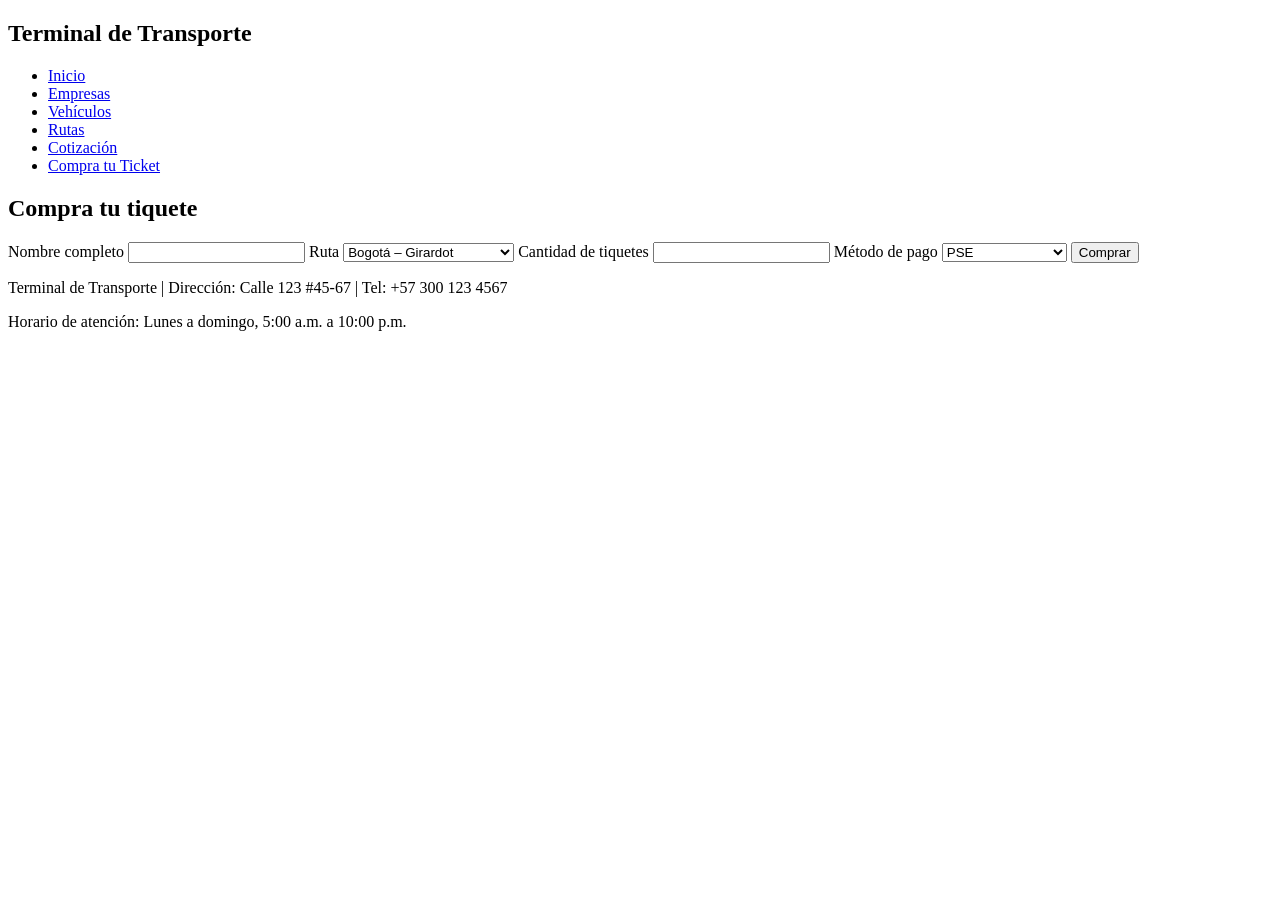
==== compra.html @ 1fbc7df6 "Agregar páginas HTML para la terminal de transporte con navegación y formularios de compra y cotizac" ====
<!DOCTYPE html>
<html lang="es">
  <head>
    <meta charset="UTF-8" />
    <meta name="viewport" content="width=device-width, initial-scale=1.0" />
    <title>Terminal de Transporte</title>
  </head>
  <body>
    <nav>
      <h1>Terminal de Transporte</h1>
      <ul>
        <li><a href="index.html">Inicio</a></li>
        <li><a href="empresas.html">Empresas</a></li>
        <li><a href="vehiculos.html">Vehículos</a></li>
        <li><a href="rutas.html">Rutas</a></li>
        <li><a href="cotizacion.html">Cotización</a></li>
        <li><a href="compra.html">Compra tu Ticket</a></li>
      </ul>
    </nav>

    <main>
      <h2>Compra tu tiquete</h2>
      <form>
        <label for="nombre">Nombre completo</label>
        <input type="text" id="nombre" name="nombre" />

        <label for="ruta">Ruta</label>
        <select id="ruta" name="ruta">
          <option value="bogota-girardot">Bogotá – Girardot</option>
          <option value="ibague-neiva">Ibagué – Neiva</option>
          <option value="cali-popayan">Cali – Popayán</option>
          <option value="medellin-manizales">Medellín – Manizales</option>
          <option value="barranquilla-cartagena">
            Barranquilla – Cartagena
          </option>
          <option value="bucaramanga-cucuta">Bucaramanga – Cúcuta</option>
          <option value="pasto-tumaco">Pasto – Tumaco</option>
        </select>

        <label for="cantidad">Cantidad de tiquetes</label>
        <input type="number" id="cantidad" name="cantidad" min="1" />

        <label for="pago">Método de pago</label>
        <select id="pago" name="pago">
          <option value="efectivo">PSE</option>
          <option value="tarjeta">Tarjeta de crédito</option>
          <option value="nequi">Nequi</option>
          <option value="daviplata">Daviplata</option>
        </select>

        <button type="submit">Comprar</button>
      </form>
    </main>

    <footer>
      <p>
        Terminal de Transporte | Dirección: Calle 123 #45-67 | Tel: +57 300 123
        4567
      </p>
      <p>Horario de atención: Lunes a domingo, 5:00 a.m. a 10:00 p.m.</p>
    </footer>
  </body>
</html>
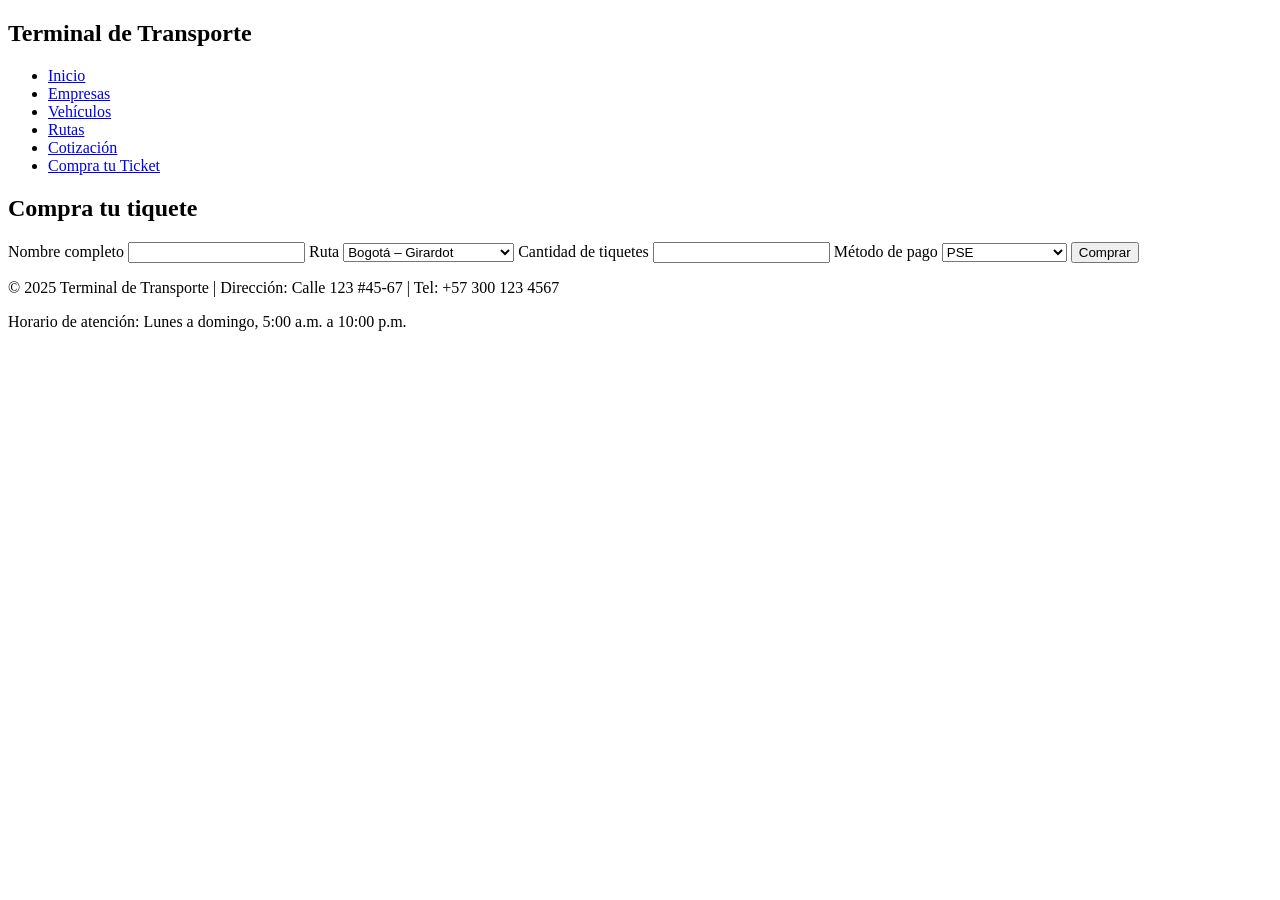
==== commit 31a4cb79: "Actualizar pie de página y agregar descripciones en varias páginas HTML de la terminal de transporte" ====
--- a/compra.html
+++ b/compra.html
@@ -53,8 +53,9 @@
     </main>
 
     <footer>
+      <footer>
       <p>
-        Terminal de Transporte | Dirección: Calle 123 #45-67 | Tel: +57 300 123
+        &copy; 2025 Terminal de Transporte | Dirección: Calle 123 #45-67 | Tel: +57 300 123
         4567
       </p>
       <p>Horario de atención: Lunes a domingo, 5:00 a.m. a 10:00 p.m.</p>
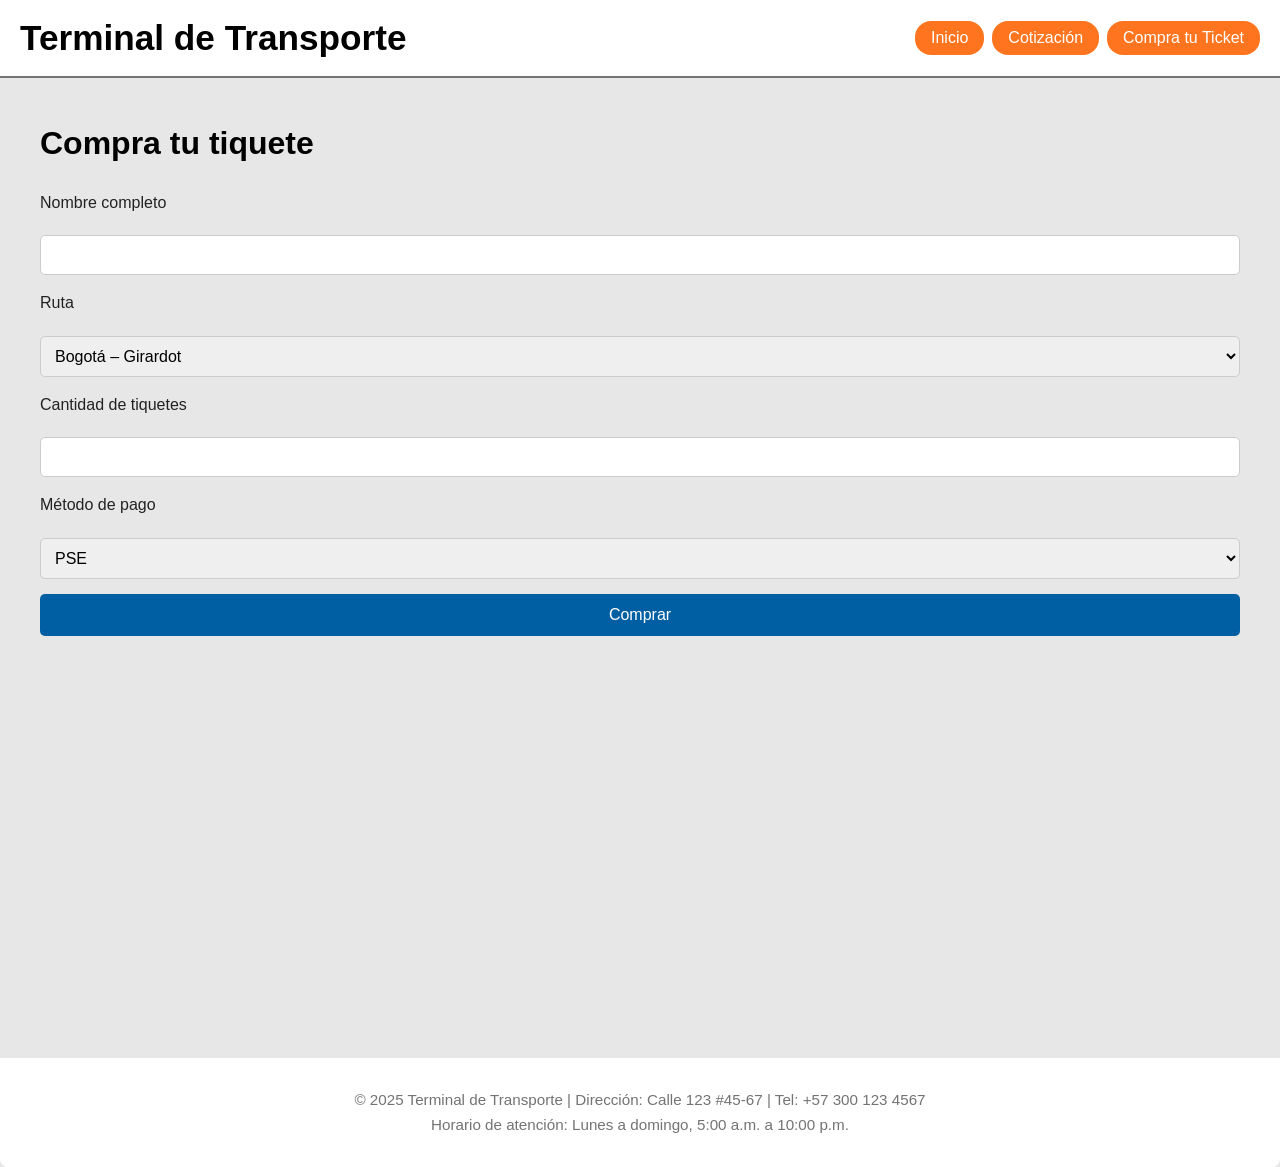
==== commit 058a53d1: "Agregue nuevos íconos SVG para servicios, teléfono y ubicación; actualice las páginas de índice, rut" ====
--- a/compra.html
+++ b/compra.html
@@ -3,18 +3,22 @@
   <head>
     <meta charset="UTF-8" />
     <meta name="viewport" content="width=device-width, initial-scale=1.0" />
+    <link rel="stylesheet" href="css/styles.css" />
     <title>Terminal de Transporte</title>
   </head>
   <body>
-    <nav>
+    <nav class="navegacion">
       <h1>Terminal de Transporte</h1>
       <ul>
-        <li><a href="index.html">Inicio</a></li>
-        <li><a href="empresas.html">Empresas</a></li>
-        <li><a href="vehiculos.html">Vehículos</a></li>
-        <li><a href="rutas.html">Rutas</a></li>
-        <li><a href="cotizacion.html">Cotización</a></li>
-        <li><a href="compra.html">Compra tu Ticket</a></li>
+        <li>
+          <a href="index.html"><button>Inicio</button></a>
+        </li>
+        <li>
+          <a href="cotizacion.html"><button>Cotización</button></a>
+        </li>
+        <li>
+          <a href="compra.html"><button>Compra tu Ticket</button></a>
+        </li>
       </ul>
     </nav>
 
--- a/css/styles.css
+++ b/css/styles.css
@@ -0,0 +1,209 @@
+/* Reset some default styles */
+* {
+    margin: 0;
+    padding: 0;
+    box-sizing: border-box;
+}
+
+body {
+    font-family: 'Segoe UI', Arial, sans-serif;
+    background-color: #e7e7e7;
+    color: #222;
+    line-height: 1.6;
+}
+
+.navegacion {
+    display: flex;
+    justify-content: space-between;
+    align-items: center;
+    background: #ffffff;
+    padding: 10px 20px;
+    border-bottom: #737373 2px solid;
+}
+
+.navegacion h1{
+    color: #000000;
+    font-size: 2.2rem;
+    margin: 0;
+}
+
+.navegacion ul {
+    gap: 8px;
+    display: flex;
+}
+
+.navegacion ul li button {
+  background-color: #ff751f;
+  color: white;
+  border: none;
+  padding: 8px 16px;
+  border-radius: 16px;
+  cursor: pointer;
+}
+
+.navegacion ul li button:hover {
+  background-color: #cf4500;
+}
+
+
+main {
+    max-width: 1200px;
+    margin: 40px auto;
+    min-height: 100vh;
+}
+
+.introduccion {
+    max-width: 800px;
+    margin: 40px auto;
+    padding: 30px;
+}
+
+.introduccion p {
+    font-size: 1.1rem;
+}
+
+.iconos-container {
+    display: flex;
+    justify-content: space-around;
+    margin-top: 30px;
+    gap: 16px;
+    
+}
+
+.iconos-container a {
+    text-decoration: none;
+    text-align: center;
+}
+
+
+.iconos img {
+    margin-bottom: 8px;
+    width: 100px;
+    height: 100px;
+}
+
+
+.iconos-container :hover img { 
+    transform: scale(1.3);
+    transition: transform 0.2s;
+}
+
+.iconos-container :hover h3 { 
+    transform: scale(1.3);
+    transition: transform 0.2s;
+}
+
+.container-info {
+    display: flex;
+    justify-content: space-around;
+    margin-top: 40px;
+    gap: 20px;
+    flex-wrap: wrap;
+}
+
+.info-terminal {
+    padding: 20px;
+    flex: 1;
+    min-width: 250px;
+    max-width: 300px;
+    text-align: center;
+}
+
+.info-terminal img {
+    width: 32px;
+    height: 32px;
+}
+
+h2 {
+    color: #000000;
+    margin-bottom: 20px;
+    font-size: 2rem;
+}
+
+h3 {
+    color: #000000;
+    margin-bottom: 4px;
+    font-size: 1.5rem;
+}
+
+h4 {
+    color: #000000;
+    margin-bottom: 4px;
+    font-size: 1.2rem;
+}
+
+ul {
+    list-style: none;
+}
+
+
+form {
+    display: flex;
+    flex-direction: column;
+    gap: 15px;
+}
+
+label {
+    font-weight: 500;
+    margin-bottom: 5px;
+}
+
+input, select, textarea {
+    padding: 10px;
+    border: 1px solid #ccc;
+    border-radius: 5px;
+    font-size: 1rem;
+}
+
+input:focus, select:focus, textarea:focus {
+    border-color: #005fa3;
+    outline: none;
+}
+
+
+button, input[type="submit"] {
+    background: #005fa3;
+    color: #fff;
+    border: none;
+    padding: 12px 24px;
+    border-radius: 5px;
+    font-size: 1rem;
+    cursor: pointer;
+    transition: background 0.2s;
+}
+
+button:hover, input[type="submit"]:hover {
+    background: #0074d9;
+}
+
+#resultado {
+    margin-top: 20px;
+    padding: 15px;
+    background: #e7f3ff;
+    border: 1px solid #b3d4fc;
+    border-radius: 5px;
+    text-align: center;
+}
+
+footer {
+    background: #ffffff;
+    color: #737373;
+    text-align: center;
+    padding: 15px 0;
+    border-radius: 0 0 8px 8px;
+    font-size: 0.95rem;
+}
+
+
+@media (max-width: 600px) {
+    main {
+        padding: 15px;
+    }
+    header h1 {
+        font-size: 1.3rem;
+    }
+    nav a {
+        margin: 0 8px;
+        font-size: 0.95rem;
+    }
+}
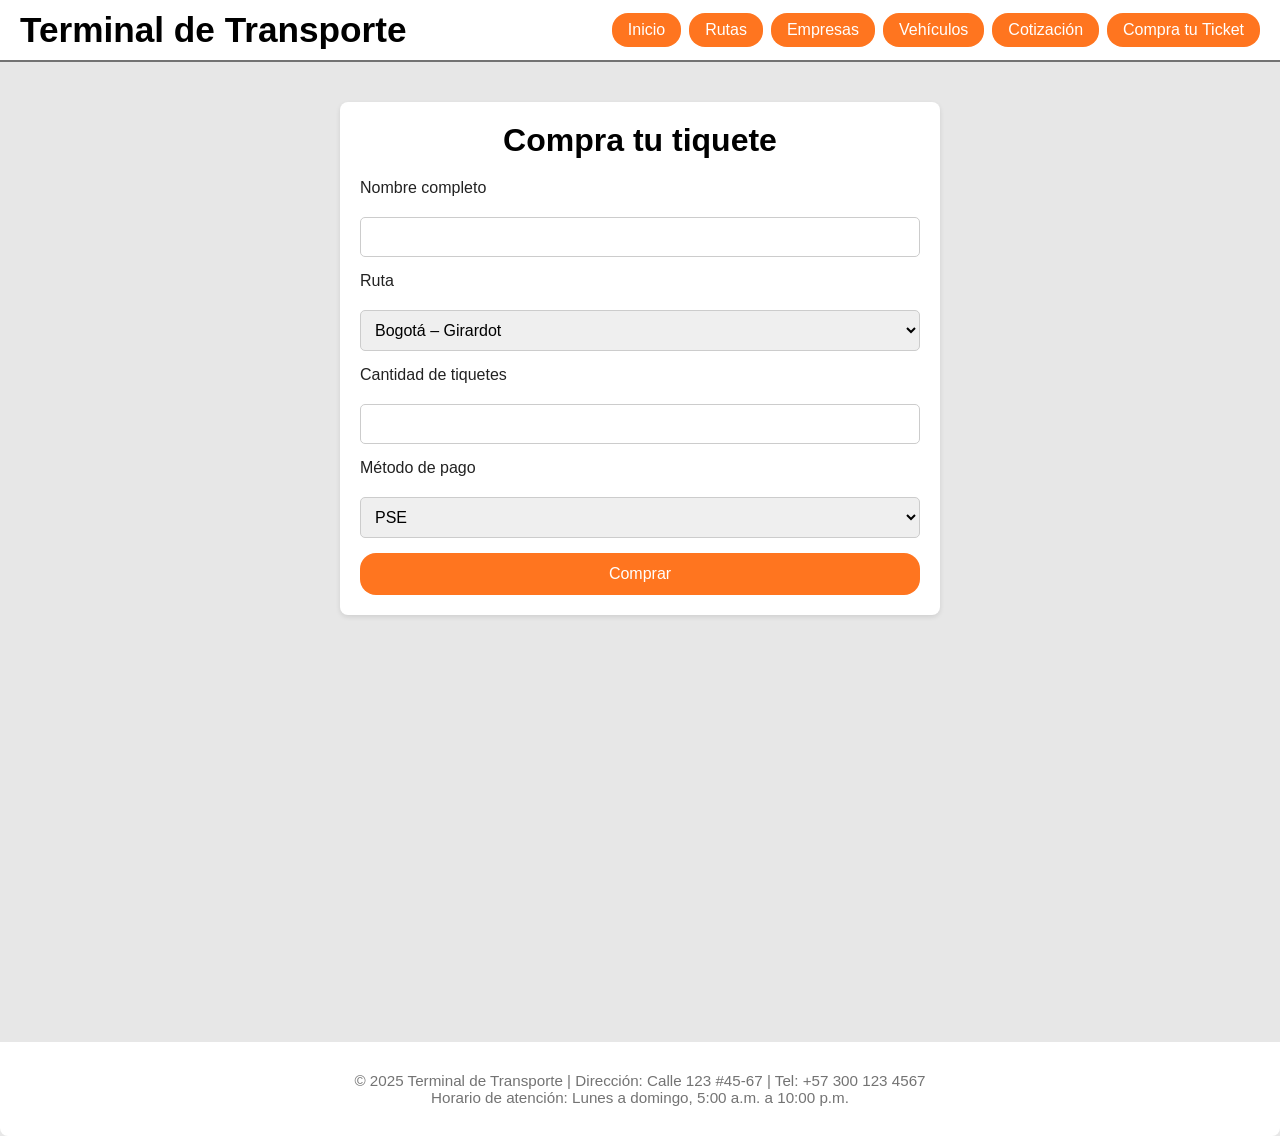
==== commit 4159be92: "Agregar navegación y mejorar diseño en varias páginas HTML; incluir nuevos vehículos y empresas, y a" ====
--- a/compra.html
+++ b/compra.html
@@ -14,6 +14,15 @@
           <a href="index.html"><button>Inicio</button></a>
         </li>
         <li>
+          <a href="rutas.html"><button>Rutas</button></a>
+        </li>
+        <li>
+          <a href="empresas.html"><button>Empresas</button></a>
+        </li>
+        <li>
+            <a href="vehiculos.html"><button>Vehículos</button></a>
+        </li>
+        <li>
           <a href="cotizacion.html"><button>Cotización</button></a>
         </li>
         <li>
@@ -23,6 +32,7 @@
     </nav>
 
     <main>
+      <div class="cotizacion">
       <h2>Compra tu tiquete</h2>
       <form>
         <label for="nombre">Nombre completo</label>
@@ -54,6 +64,7 @@
 
         <button type="submit">Comprar</button>
       </form>
+      </div>
     </main>
 
     <footer>
--- a/css/styles.css
+++ b/css/styles.css
@@ -9,7 +9,6 @@
     font-family: 'Segoe UI', Arial, sans-serif;
     background-color: #e7e7e7;
     color: #222;
-    line-height: 1.6;
 }
 
 .navegacion {
@@ -114,6 +113,70 @@
     height: 32px;
 }
 
+.container-rutas {
+    display: flex;
+    flex-direction: column;
+    gap: 20px;
+    margin-top: 20px;
+    max-width: 800px;
+    margin-left: auto;
+    margin-right: auto;
+}
+
+.ruta {
+    display: flex;
+    background: #ffffff;
+    padding: 12px;
+    border-radius: 16px;
+    box-shadow: 0 2px 5px rgba(0,0,0,0.1);
+    align-items: center;
+    justify-content: space-between;
+}
+
+.container-empresas {
+    display: flex;
+    flex-wrap: wrap;
+    gap: 20px;
+    justify-content: center;
+    margin-top: 20px;
+}
+
+.info-empresa {
+    background: #ffffff;
+    padding: 20px;
+    border-radius: 16px;
+    box-shadow: 0 2px 5px rgba(0,0,0,0.1);
+    text-align: center;
+    flex: 1;
+    min-width: 250px;
+    max-width: 300px;
+}
+
+.info-empresa img {
+    width: 250px;
+    height: 150px;
+    margin-bottom: 10px;
+    object-fit: cover;
+    border-radius: 4px;
+}
+
+.info-empresa p {
+    margin: 12px 0;
+}
+
+.cotizacion {
+    max-width: 600px;
+    margin: 40px auto;
+    background: #ffffff;
+    padding: 20px;
+    border-radius: 8px;
+    box-shadow: 0 2px 5px rgba(0,0,0,0.1);
+}
+
+.cotizacion h2 {
+    text-align: center;
+}
+
 h2 {
     color: #000000;
     margin-bottom: 20px;
@@ -156,31 +219,32 @@
 }
 
 input:focus, select:focus, textarea:focus {
-    border-color: #005fa3;
+    border-color: #ff751f;
     outline: none;
 }
 
 
 button, input[type="submit"] {
-    background: #005fa3;
-    color: #fff;
+    background-color: #ff751f;
+    color: white;
+    border: none;
+    border-radius: 16px;
+    cursor: pointer;
     border: none;
     padding: 12px 24px;
-    border-radius: 5px;
     font-size: 1rem;
-    cursor: pointer;
     transition: background 0.2s;
 }
 
 button:hover, input[type="submit"]:hover {
-    background: #0074d9;
+    background: #cf4500;
 }
 
 #resultado {
     margin-top: 20px;
     padding: 15px;
-    background: #e7f3ff;
-    border: 1px solid #b3d4fc;
+    background: #fff3e7;
+    border: 1px solid #fcdbb3;
     border-radius: 5px;
     text-align: center;
 }
